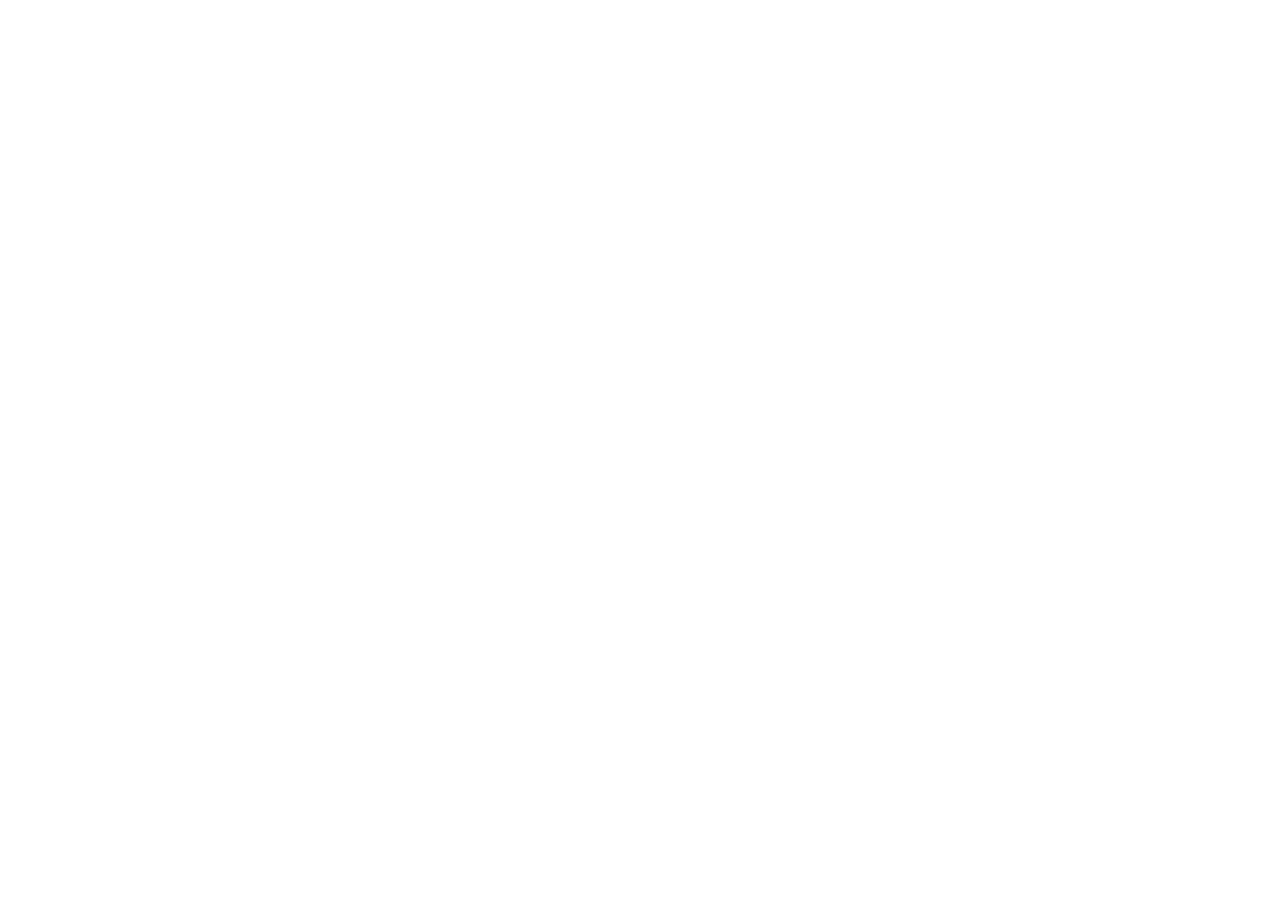
==== mobile/web/index.html @ 88e3bb67 "Build FasoCovoit Flutter demo and Pages deployment Co-authored-by: Copilot <223556219+Copilot@users." ====
<!DOCTYPE html>
<html>
<head>
  <!--
    If you are serving your web app in a path other than the root, change the
    href value below to reflect the base path you are serving from.

    The path provided below has to start and end with a slash "/" in order for
    it to work correctly.

    For more details:
    * https://developer.mozilla.org/en-US/docs/Web/HTML/Element/base

    This is a placeholder for base href that will be replaced by the value of
    the `--base-href` argument provided to `flutter build`.
  -->
  <base href="$FLUTTER_BASE_HREF">

  <meta charset="UTF-8">
  <meta content="IE=Edge" http-equiv="X-UA-Compatible">
  <meta name="description" content="A new Flutter project.">

  <!-- iOS meta tags & icons -->
  <meta name="mobile-web-app-capable" content="yes">
  <meta name="apple-mobile-web-app-status-bar-style" content="black">
  <meta name="apple-mobile-web-app-title" content="fasocovoit">
  <link rel="apple-touch-icon" href="icons/Icon-192.png">

  <!-- Favicon -->
  <link rel="icon" type="image/png" href="favicon.png"/>

  <title>fasocovoit</title>
  <link rel="manifest" href="manifest.json">
</head>
<body>
  <!--
    You can customize the "flutter_bootstrap.js" script.
    This is useful to provide a custom configuration to the Flutter loader
    or to give the user feedback during the initialization process.

    For more details:
    * https://docs.flutter.dev/platform-integration/web/initialization
  -->
  <script src="flutter_bootstrap.js" async></script>
</body>
</html>
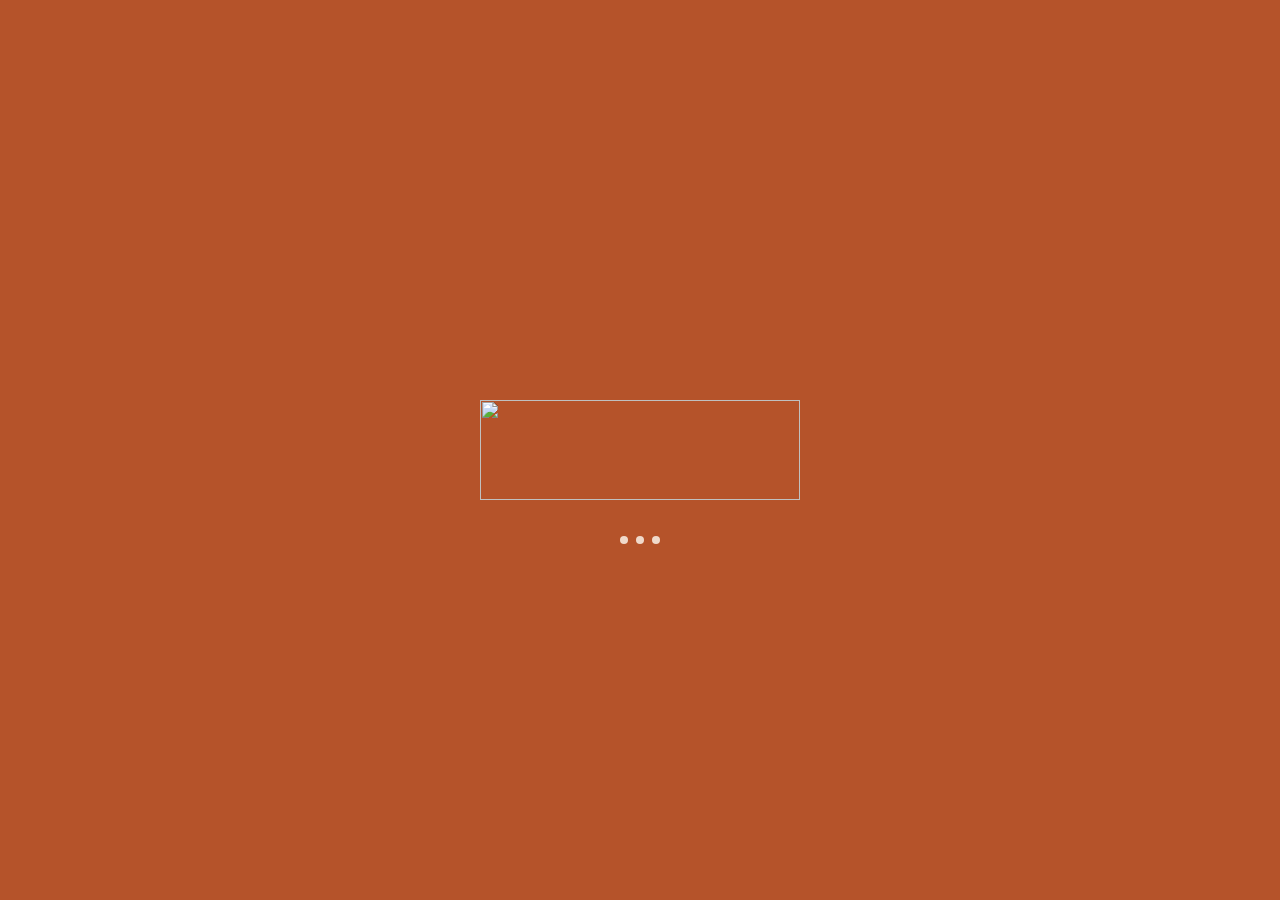
==== commit ddd6462e: "feat: animated FasoCovoit launch and space switch, restyled parcel page - launch: terracotta page wi" ====
--- a/mobile/web/index.html
+++ b/mobile/web/index.html
@@ -18,21 +18,129 @@
 
   <meta charset="UTF-8">
   <meta content="IE=Edge" http-equiv="X-UA-Compatible">
-  <meta name="description" content="A new Flutter project.">
+  <meta name="description" content="FasoCovoit — covoiturage à Ouagadougou et vers Koudougou.">
+  <meta name="viewport" content="width=device-width, initial-scale=1, viewport-fit=cover">
+  <meta name="theme-color" content="#B5532A">
 
-  <!-- iOS meta tags & icons -->
+  <!-- Plein écran une fois ajoutée à l'écran d'accueil -->
   <meta name="mobile-web-app-capable" content="yes">
-  <meta name="apple-mobile-web-app-status-bar-style" content="black">
-  <meta name="apple-mobile-web-app-title" content="fasocovoit">
+  <meta name="apple-mobile-web-app-capable" content="yes">
+  <meta name="apple-mobile-web-app-status-bar-style" content="black-translucent">
+  <meta name="apple-mobile-web-app-title" content="FasoCovoit">
   <link rel="apple-touch-icon" href="icons/Icon-192.png">
 
   <!-- Favicon -->
   <link rel="icon" type="image/png" href="favicon.png"/>
 
-  <title>fasocovoit</title>
+  <title>FasoCovoit</title>
   <link rel="manifest" href="manifest.json">
+
+  <!-- Écran d'ouverture : fond latérite et logo animé, affichés tout de suite,
+       pendant que Flutter se charge. Flutter reprend ensuite le même logo
+       (lib/ouverture.dart) et l'efface en cercle. -->
+  <link rel="preload" as="image" href="assets/assets/logo/logo_faso.png">
+  <link rel="preload" as="image" href="assets/assets/logo/logo_epingle.png">
+  <link rel="preload" as="image" href="assets/assets/logo/logo_voit.png">
+  <link rel="preload" as="image" href="assets/assets/logo/logo_slogan.png">
+  <style>
+    html, body { margin: 0; background: #B5532A; }
+    #faso-ouverture {
+      position: fixed; inset: 0; z-index: 10;
+      display: flex; align-items: center; justify-content: center;
+      background: #B5532A;
+      transition: opacity .15s linear;
+    }
+    #faso-ouverture.fini { opacity: 0; }
+    #faso-ouverture .logo {
+      position: relative;
+      width: min(72vw, 320px);
+      aspect-ratio: 886 / 279;
+    }
+    #faso-ouverture img {
+      position: absolute; inset: 0; width: 100%; height: 100%;
+      opacity: 0;
+    }
+    #faso-ouverture.pret img { animation: .55s cubic-bezier(.2, .8, .2, 1) both; }
+    #faso-ouverture.pret .epingle { animation-name: faso-chute; animation-duration: .7s; animation-timing-function: linear; }
+    #faso-ouverture.pret .faso { animation-name: faso-gauche; animation-delay: .25s; }
+    #faso-ouverture.pret .voit { animation-name: faso-droite; animation-delay: .25s; }
+    #faso-ouverture.pret .slogan { animation-name: faso-monte; animation-delay: .6s; animation-duration: .5s; }
+    @keyframes faso-chute {
+      0% { opacity: 0; transform: translateY(-70%); animation-timing-function: cubic-bezier(.55, 0, 1, .45); }
+      45% { opacity: 1; transform: translateY(3%); animation-timing-function: cubic-bezier(0, .55, .45, 1); }
+      65% { opacity: 1; transform: translateY(-6%); animation-timing-function: cubic-bezier(.55, 0, 1, .45); }
+      82% { opacity: 1; transform: translateY(1%); animation-timing-function: cubic-bezier(0, .55, .45, 1); }
+      100% { opacity: 1; transform: none; }
+    }
+    @keyframes faso-gauche { from { opacity: 0; transform: translateX(-5%); } to { opacity: 1; transform: none; } }
+    @keyframes faso-droite { from { opacity: 0; transform: translateX(5%); } to { opacity: 1; transform: none; } }
+    @keyframes faso-monte { from { opacity: 0; transform: translateY(10%); } to { opacity: 1; transform: none; } }
+    /* Si le chargement dure, trois points patientent sous le logo. */
+    #faso-ouverture .attente {
+      position: absolute; left: 0; right: 0; top: calc(50% + min(72vw, 320px) * 279 / 886 / 2 + 36px);
+      display: flex; justify-content: center; gap: 8px;
+      opacity: 0; animation: faso-apparait .3s linear 1.6s both;
+    }
+    #faso-ouverture .attente span {
+      width: 8px; height: 8px; border-radius: 50%; background: #FFFBF3;
+      animation: faso-point 1s ease-in-out infinite;
+    }
+    #faso-ouverture .attente span:nth-child(2) { animation-delay: .15s; }
+    #faso-ouverture .attente span:nth-child(3) { animation-delay: .3s; }
+    @keyframes faso-apparait { to { opacity: .8; } }
+    @keyframes faso-point { 0%, 100% { opacity: .35; transform: scale(.8); } 50% { opacity: 1; transform: none; } }
+    @media (prefers-reduced-motion: reduce) {
+      #faso-ouverture.pret img { animation: none; opacity: 1; }
+      #faso-ouverture .attente span { animation: none; }
+    }
+    /* Marges de l'iPhone (encoche, barre d'accueil), lues par lib/page_web.dart. */
+    #faso-marges {
+      position: fixed; top: 0; left: 0; width: 0; height: 0;
+      visibility: hidden; pointer-events: none;
+      padding: env(safe-area-inset-top) env(safe-area-inset-right) env(safe-area-inset-bottom) env(safe-area-inset-left);
+    }
+  </style>
 </head>
 <body>
+  <div id="faso-ouverture" aria-hidden="true">
+    <div class="logo">
+      <img class="faso" src="assets/assets/logo/logo_faso.png" alt="">
+      <img class="voit" src="assets/assets/logo/logo_voit.png" alt="">
+      <img class="slogan" src="assets/assets/logo/logo_slogan.png" alt="">
+      <img class="epingle" src="assets/assets/logo/logo_epingle.png" alt="">
+    </div>
+    <div class="attente"><span></span><span></span><span></span></div>
+  </div>
+  <div id="faso-marges"></div>
+  <script>
+    // Écran d'ouverture et marges de l'écran, utilisés par lib/page_web.dart.
+    window.fasoPage = (function () {
+      const ecran = document.getElementById('faso-ouverture');
+      const sonde = document.getElementById('faso-marges');
+      const calme = window.matchMedia('(prefers-reduced-motion: reduce)').matches;
+      const images = Array.from(ecran.querySelectorAll('img'));
+      const chargees = Promise.all(images.map((i) => i.decode().catch(() => {})));
+      const delai = new Promise((ok) => setTimeout(ok, 1200));
+      // L'animation démarre quand le logo est prêt (ou au bout de 1,2 s).
+      const intro = Promise.race([chargees, delai]).then(() => {
+        ecran.classList.add('pret');
+        return new Promise((ok) => setTimeout(ok, calme ? 0 : 1150));
+      });
+      return {
+        intro: intro,
+        retirer: function () {
+          if (!ecran.isConnected || ecran.classList.contains('fini')) return;
+          ecran.classList.add('fini');
+          setTimeout(() => ecran.remove(), 200);
+        },
+        marges: function () {
+          const s = getComputedStyle(sonde);
+          return [s.paddingTop, s.paddingRight, s.paddingBottom, s.paddingLeft]
+            .map((v) => parseFloat(v) || 0).join(',');
+        },
+      };
+    })();
+  </script>
   <!--
     You can customize the "flutter_bootstrap.js" script.
     This is useful to provide a custom configuration to the Flutter loader
@@ -41,6 +149,8 @@
     For more details:
     * https://docs.flutter.dev/platform-integration/web/initialization
   -->
+  <!-- Carte Google Maps et recherche d'adresses (voir lib/carte_web.dart) -->
+  <script src="carte.js"></script>
   <script src="flutter_bootstrap.js" async></script>
 </body>
 </html>
